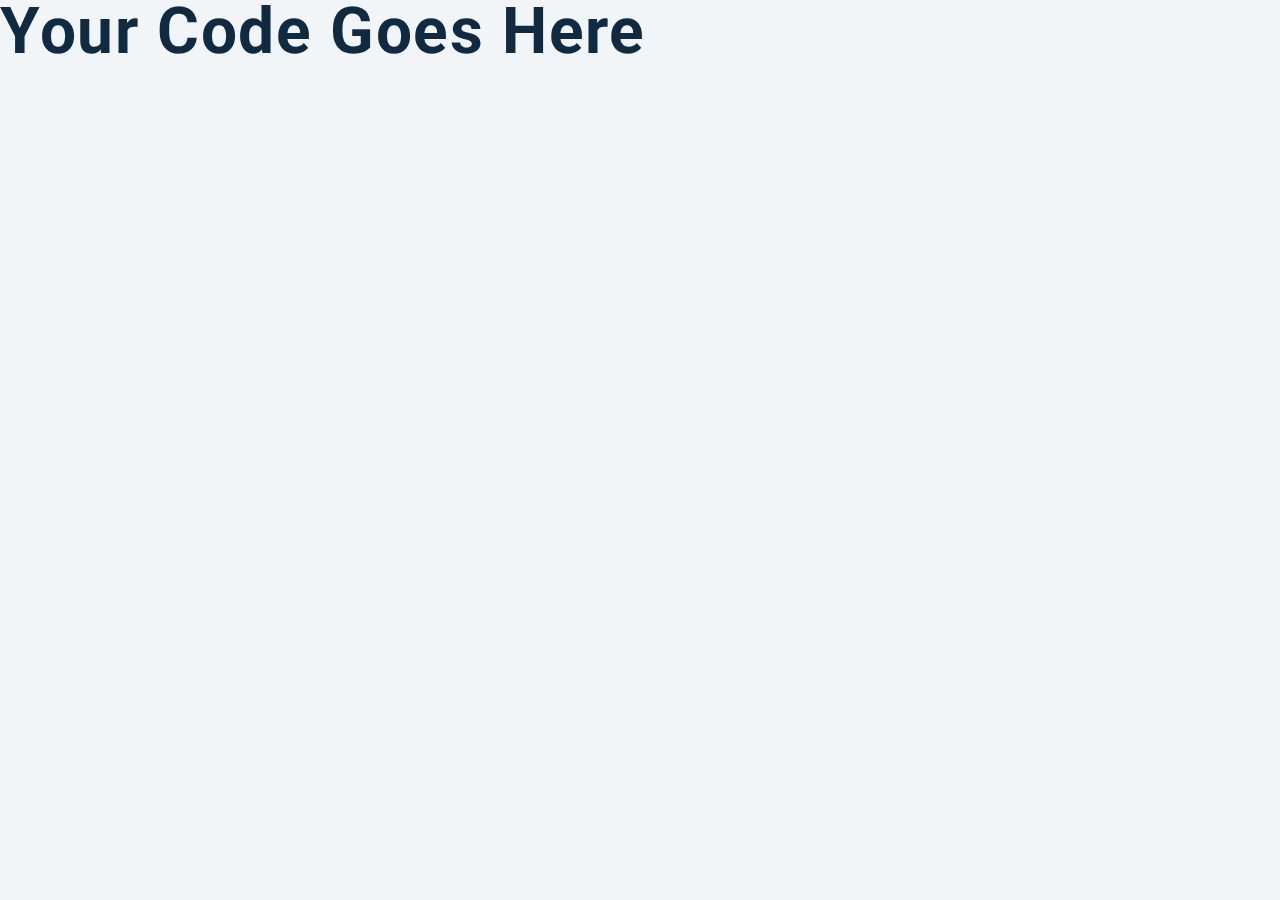
==== 02-counter/index.html @ 128de631 "counter project first commit" ====
<!DOCTYPE html>
<html lang="en">
  <head>
    <meta charset="UTF-8" />
    <meta name="viewport" content="width=device-width, initial-scale=1.0" />
    <title>Counter</title>

    <!-- styles -->
    <link rel="stylesheet" href="styles.css" />
  </head>
  <body>
    <h1>your code goes here</h1>
    <!-- javascript -->
    <script src="app.js"></script>
  </body>
</html>
---- 02-counter/styles.css ----
/*
=============== 
Fonts
===============
*/
@import url("https://fonts.googleapis.com/css?family=Open+Sans|Roboto:400,700&display=swap");

/*
=============== 
Variables
===============
*/

:root {
  /* dark shades of primary color*/
  --clr-primary-1: hsl(205, 86%, 17%);
  --clr-primary-2: hsl(205, 77%, 27%);
  --clr-primary-3: hsl(205, 72%, 37%);
  --clr-primary-4: hsl(205, 63%, 48%);
  /* primary/main color */
  --clr-primary-5: hsl(205, 78%, 60%);
  /* lighter shades of primary color */
  --clr-primary-6: hsl(205, 89%, 70%);
  --clr-primary-7: hsl(205, 90%, 76%);
  --clr-primary-8: hsl(205, 86%, 81%);
  --clr-primary-9: hsl(205, 90%, 88%);
  --clr-primary-10: hsl(205, 100%, 96%);
  /* darkest grey - used for headings */
  --clr-grey-1: hsl(209, 61%, 16%);
  --clr-grey-2: hsl(211, 39%, 23%);
  --clr-grey-3: hsl(209, 34%, 30%);
  --clr-grey-4: hsl(209, 28%, 39%);
  /* grey used for paragraphs */
  --clr-grey-5: hsl(210, 22%, 49%);
  --clr-grey-6: hsl(209, 23%, 60%);
  --clr-grey-7: hsl(211, 27%, 70%);
  --clr-grey-8: hsl(210, 31%, 80%);
  --clr-grey-9: hsl(212, 33%, 89%);
  --clr-grey-10: hsl(210, 36%, 96%);
  --clr-white: #fff;
  --clr-red-dark: hsl(360, 67%, 44%);
  --clr-red-light: hsl(360, 71%, 66%);
  --clr-green-dark: hsl(125, 67%, 44%);
  --clr-green-light: hsl(125, 71%, 66%);
  --clr-black: #222;
  --ff-primary: "Roboto", sans-serif;
  --ff-secondary: "Open Sans", sans-serif;
  --transition: all 0.3s linear;
  --spacing: 0.1rem;
  --radius: 0.25rem;
  --light-shadow: 0 5px 15px rgba(0, 0, 0, 0.1);
  --dark-shadow: 0 5px 15px rgba(0, 0, 0, 0.2);
  --max-width: 1170px;
  --fixed-width: 620px;
}
/*
=============== 
Global Styles
===============
*/

*,
::after,
::before {
  margin: 0;
  padding: 0;
  box-sizing: border-box;
}
body {
  font-family: var(--ff-secondary);
  background: var(--clr-grey-10);
  color: var(--clr-grey-1);
  line-height: 1.5;
  font-size: 0.875rem;
}
ul {
  list-style-type: none;
}
a {
  text-decoration: none;
}
h1,
h2,
h3,
h4 {
  letter-spacing: var(--spacing);
  text-transform: capitalize;
  line-height: 1.25;
  margin-bottom: 0.75rem;
  font-family: var(--ff-primary);
}
h1 {
  font-size: 3rem;
}
h2 {
  font-size: 2rem;
}
h3 {
  font-size: 1.25rem;
}
h4 {
  font-size: 0.875rem;
}
p {
  margin-bottom: 1.25rem;
  color: var(--clr-grey-5);
}
@media screen and (min-width: 800px) {
  h1 {
    font-size: 4rem;
  }
  h2 {
    font-size: 2.5rem;
  }
  h3 {
    font-size: 1.75rem;
  }
  h4 {
    font-size: 1rem;
  }
  body {
    font-size: 1rem;
  }
  h1,
  h2,
  h3,
  h4 {
    line-height: 1;
  }
}
/*  global classes */

/* section */
.section {
  padding: 5rem 0;
}

.section-center {
  width: 90vw;
  margin: 0 auto;
  max-width: 1170px;
}
@media screen and (min-width: 992px) {
  .section-center {
    width: 95vw;
  }
}
main {
  min-height: 100vh;
  display: grid;
  place-items: center;
}

/*
=============== 
Counter
===============
*/

main {
  min-height: 100vh;
  display: grid;
  place-items: center;
}
.container {
  text-align: center;
}
#value {
  font-size: 6rem;
  font-weight: bold;
}
.btn {
  text-transform: uppercase;
  background: transparent;
  color: var(--clr-black);
  padding: 0.375rem 0.75rem;
  letter-spacing: var(--spacing);
  display: inline-block;
  transition: var(--transition);
  font-size: 0.875rem;
  border: 2px solid var(--clr-black);
  cursor: pointer;
  box-shadow: 0 1px 3px rgba(0, 0, 0, 0.2);
  border-radius: var(--radius);
  margin: 0.5rem;
}
.btn:hover {
  color: var(--clr-white);
  background: var(--clr-black);
}
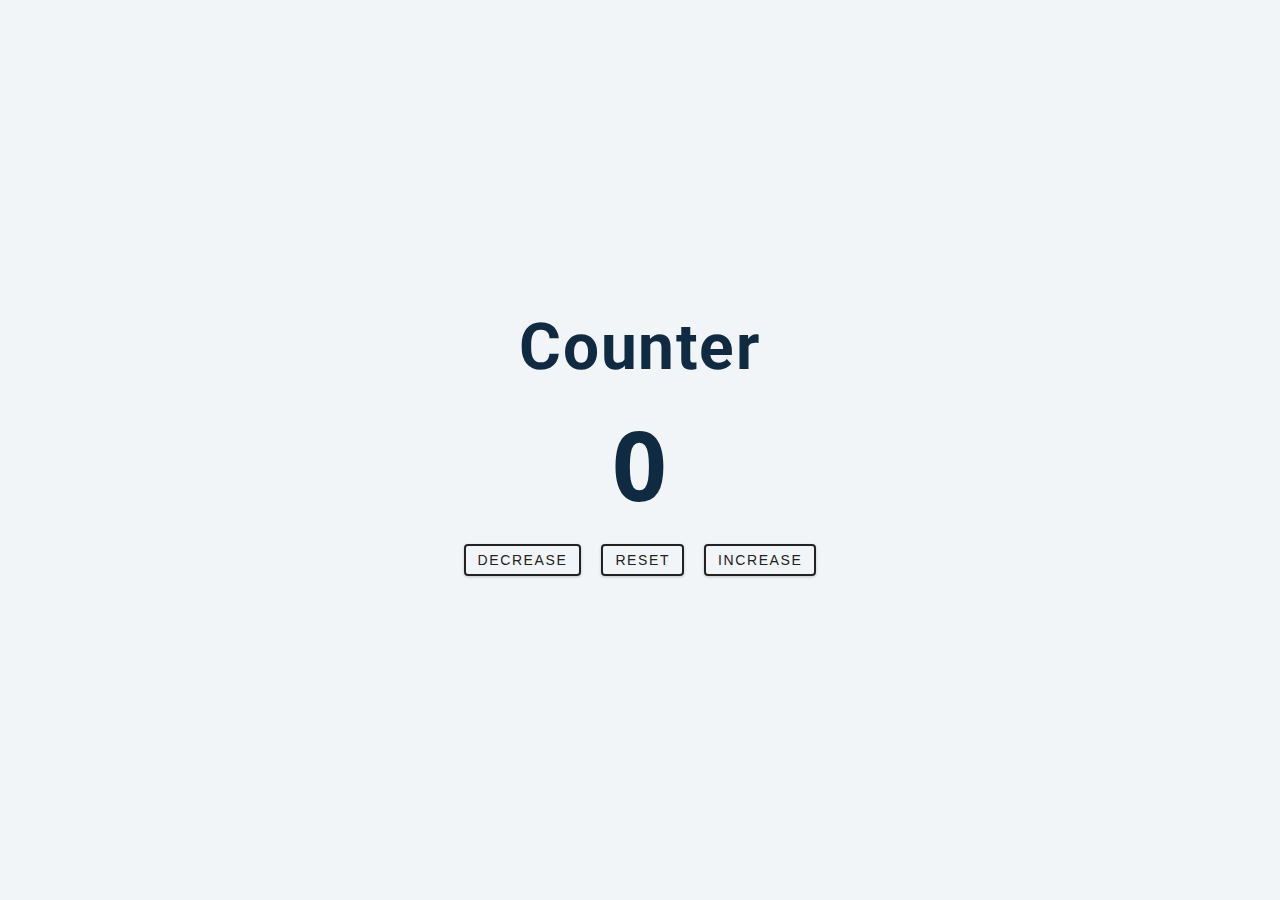
==== commit d66c41ec: "well function counter" ====
--- a/02-counter/index.html
+++ b/02-counter/index.html
@@ -9,7 +9,19 @@
     <link rel="stylesheet" href="styles.css" />
   </head>
   <body>
-    <h1>your code goes here</h1>
+    <main>
+      <div class="container">
+        <h1>counter</h1>
+
+        <span id="value">0</span>
+
+        <div class="button-container">
+          <button class="btn decrease">decrease</button>
+          <button class="btn reset">reset</button>
+          <button class="btn increase">increase</button>
+        </div>
+      </div>
+    </main>
     <!-- javascript -->
     <script src="app.js"></script>
   </body>
--- a/02-counter/styles.css
+++ b/02-counter/styles.css
@@ -188,3 +188,11 @@
   color: var(--clr-white);
   background: var(--clr-black);
 }
+
+.positive {
+  color: var(--clr-green-light);
+}
+
+.negative {
+  color: var(--clr-red-light);
+}
